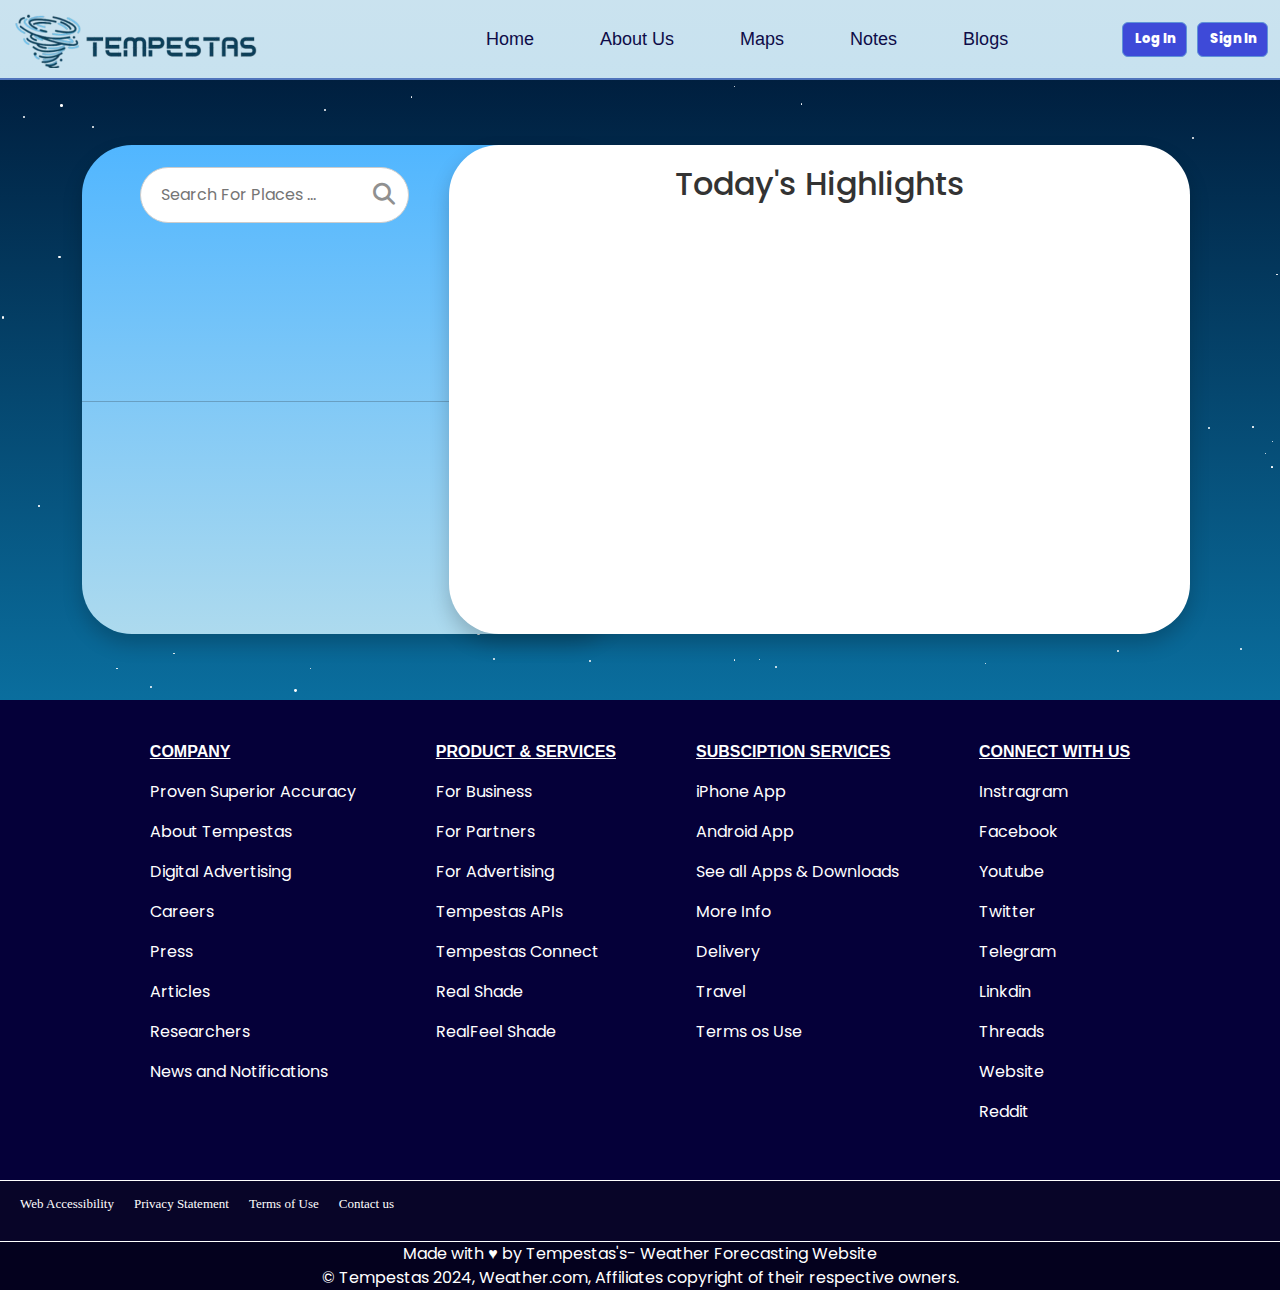
==== index.html @ ed219be9 "Add files via upload" ====
<!DOCTYPE html>
<html lang="en">
<head>
    <meta charset="UTF-8">
    <meta name="viewport" content="width=device-width, initial-scale=1.0">

    <link rel="stylesheet" href="https://cdnjs.cloudflare.com/ajax/libs/font-awesome/6.5.1/css/all.min.css"/>
    <link rel="stylesheet" href="tempe.css">
    <link href="https://cdn.jsdelivr.net/npm/bootstrap@5.3.3/dist/css/bootstrap.min.css" rel="stylesheet">
<script src="https://cdn.jsdelivr.net/npm/bootstrap@5.3.3/dist/js/bootstrap.bundle.min.js"></script>
    <link rel="icon" type="image/x-icon" href="favi.png">
    <title>Tempestas</title>
    <link href="https://fonts.googleapis.com/css2?family=Satisfy&display=swap" rel="stylesheet">

</head>
<body>
    <header>

      <nav class="navbar navbar-expand-lg bg-body-tertiary">

        <div class="container-fluid">
          <div class="goit">
            <div id="logo1"></div>
          </div>
        <div id="me"></div>
          <div class="navbar-brand"></div>
          <button class="navbar-toggler" type="button" data-bs-toggle="collapse" data-bs-target="#navbarSupportedContent" aria-controls="navbarSupportedContent" aria-expanded="false" aria-label="Toggle navigation">
            <span class="navbar-toggler-icon"></span>
          </button>
          <div class="collapse navbar-collapse" id="navbarSupportedContent">

              <ul class="navbar-nav me-auto mb-2 mb-lg-0">
    
                <li class="nav-item">
                  <a class="nav-link active" aria-current="page" href="index.html">Home</a>
                </li>
                <li class="nav-item">
                  <a class="nav-link" href="about.html">About Us</a>
                </li>
                <li class="nav-item">
                  <a class="nav-link" href="map.html">Maps</a>
                </li>
                <li class="nav-item">
                  <a class="nav-link" href="stick.html">Notes</a>
                </li>
                <li class="nav-item">
                  <a class="nav-link" href="blogs.html">Blogs</a>
                </li>
              </ul>
            <form class="d-flex ms-auto mt-2 mt-lg-0" role="search">
              <div class="button-container">
                <button class="btn btn-outline-success" type="submit">Log In</button>
                <button class="btn btn-outline-success" type="submit">Sign In</button>
              </div>
            </form>
          </div>
        </div>
      </nav>
    </header>





    
  <main>
  

    <div id="sky" >
      <div id="matter">
    <div class="container">
        <div class="weather-input"><div class="ol"></div>
          <div class="llb">
            <div class="input-group">
              <input type="text" id="userLocation" placeholder="Search For Places ...">
              <i class="fa fa-search" onclick="findUserLocation()"></i>
            </div>
            </div>
            <div class="error">
            </div>
            <div class="weather">
                <div class="weather-icon"></div>
                <h2 class="temperature"></h2>
                <div class="feelslike"></div>
                <div class="description"></div>
                <hr>
                <div class="date"></div>
                <div class="city"></div>
            </div>
        </div>
        <div class="weather-output">
            <h2 class="heading">Today's Highlights</h2><br>
            <div class="heighlight">
                 <div class="humid ity">
                    Humidity
                    <i class="fa-solid fa-water"></i>
                    <h1 id="HValue"></h1>
                </div>
                <div class="wind-speed">
                    Wind Speed
                    <i class="fa-solid fa-wind"></i>
                    <h1 id="WValue"></h1>
                </div>
                <div class="sun">
                    <span>
                        <i class="fa-solid fa-sun"></i>
                        <p><span id="SRValue">Sunrise</span></p>
                    </span>
                    <span>
                        <i class="fa-regular fa-sun"></i>
                        <p><span id="SSValue">Sunset</span></p>
                    </span>
                </div>
                <div class="clouds">
                    Clouds
                    <i class="fa-solid fa-cloud"></i>
                    <h1 id="CValue"></h1>
                </div>
                <div class="wind-direction">
                    Wind Direction
                    <i class="fa fa-compass"></i>
                    <h1 id="WDValue"></h1>
                </div>
                <div class="pressure">
                    Pressure
                    <i class="fa-solid fa-volcano"></i>
                    <h1 id="PValue"></h1>
                </div> 
            </div>
        </div>
        </div>
        </div>
        </div>
        </div>
        </main>


<footer id="qaz">
        <div class="help">
            <dl class="bolder">COMPANY</dl>
            <dl></dl>
            <dl><a class="ni0" href="#">Proven Superior Accuracy</a></dl>
            <dl><a class="ni0" href="#">About Tempestas</a></dl>
            <dl><a class="ni0" href="#">Digital Advertising</a></dl>
            <dl><a class="ni0" href="#">Careers</a></dl>
            <dl><a class="ni0" href="#">Press</a></dl>
            <dl><a class="ni0" href="#">Articles</a></dl>
            <dl><a class="ni0" href="#">Researchers</a></dl>
            <dl><a class="ni0" href="#">News and Notifications</a></dl>
            </div>
        <div class="help">
        <dl class="bolder">PRODUCT & SERVICES</dl>
        <dl></dl>
        <dl><a class="ni0" href="#">For Business</a></dl>
        <dl><a class="ni0" href="#">For Partners</a></dl>
        <dl><a class="ni0" href="#">For Advertising</a></dl>
        <dl><a class="ni0" href="#">Tempestas APIs</a></dl>
        <dl><a class="ni0" href="#">Tempestas Connect</a></dl>
        <dl><a class="ni0" href="#">Real Shade</a></dl>
        <dl><a class="ni0" href="#">RealFeel Shade</a></dl>
        </div>
      
        <div class="help">
          <dl class="bolder">SUBSCIPTION SERVICES</dl>
          <dl></dl>
          <dl><a class="ni0" href="#">iPhone App</a></dl>
          <dl><a class="ni0" href="#">Android App</a></dl>
          <dl><a class="ni0" href="#">See all Apps & Downloads</a></dl>
          <dl><a class="ni0" href="#">More Info</a></dl>
          <dl><a class="ni0" href="#">Delivery</a></dl>
          <dl><a class="ni0" href="#">Travel</a></dl>
          <dl><a class="ni0" href="#">Terms os Use</a></dl>
          </div>
        
        <div class="help">
        <dl class="bolder">CONNECT WITH US</dl>
        <dl></dl>
        <dl><a class="ni0" href="#">Instragram</a></dl>
        <dl><a class="ni0" href="#">Facebook</a></dl>
        <dl><a class="ni0" href="#">Youtube</a></dl>
        <dl><a class="ni0" href="#">Twitter</a></dl>
        <dl><a class="ni0" href="#">Telegram</a></dl>
        <dl><a class="ni0" href="#">Linkdin</a></dl>
        <dl><a class="ni0" href="#">Threads</a></dl>
        <dl><a class="ni0" href="#">Website</a></dl>
        <dl><a class="ni0" href="#">Reddit</a></dl>
        </div>
      </footer>
      <div class="whitee"></div>
      <footer>


      <div id="jin">
        
    
        <dl><a class="ki" href="#">Web Accessibility</a></dl>
      
          <dl><a class="ki"  href="#">Privacy Statement</a></dl>
       
          <dl><a  class="ki" href="#">Terms of Use</a></dl>
      
          <dl><a  class="ki" href="contact1.html">Contact us</a></dl>          
          <div id="#sdd">


          </div>
      </div>
      </footer>
      <div class="whitee"></div>
      <footer id="jin2">
        Made with  &hearts;  by   Tempestas's- Weather Forecasting Website<br>
        &#169; Tempestas 2024, Weather.com, Affiliates copyright of their respective owners.
        </footer> 
 <script src="tempe.js"></script>
</body>
</html>
---- tempe.css ----
@import url('https://fonts.googleapis.com/css2?family=Poppins:wght@400;500;600&display=swap');
* 
{
    margin: 0;
    padding: 0;
    font-family: 'Poppins';
    box-sizing: border-box;

}
body 
{
    height: auto;
    width: auto;
    background: linear-gradient(180deg, rgba(182, 211, 232, 0.532) 0%, rgb(173, 218, 238) 100%);
}
#matter {
    height: 620px;
    width: auto;
    display: flex;
    justify-content: center;
    align-items: center;
}

 .container {

    position: relative;
    height:490px;
    width: 1200px ! important;
    display: flex; 
    justify-content: flex-start;
    align-items: flex-start;
  
}

.weather-input {
    position: absolute; /* Keeps it in the normal flow */
    width: 47%; /* Adjust width for the input section */
    height: 489px;
    background: linear-gradient(180deg, rgba(81, 182, 255, 1) 0%, rgb(173, 218, 238) 100%);
    border-radius: 50px;
    box-shadow: 0 10px 20px rgba(0, 0, 0, 0.2);
    z-index: 1; /* Lower z-index to be below output if overlapping */
    margin-right: 20px; /* Space between input and output */
    animation: slideInLeft 1s forwards; /* Slide in from left */
}

.llb{
    height: 100px;
    width: 385px;
    display: flex;
    justify-content: center;
    align-items: center;
    border-radius: 40px;
}
.input-group {
    display: flex; /* Enables flexbox layout */
    justify-content: space-between; /* Adjusts spacing between children */
    align-items: center; /* Aligns items vertically in the center */
    border: 1px solid #ccc; /* Adds a border around the search box */
    padding: 5px; /* Adds padding */
    max-width: 70%; /* Set max width to be responsive */
    border-radius: 50px;
    background-color: #ffffff;
    width: 100%; /* Takes full width */
}


.input-group input {
    flex: 1; /* Makes the input take the remaining space */
    border: none; /* Removes border for the input */
    outline: none; /* Removes outline when focused */
    padding: 10px 15px; /* Adds padding */
    background-color: white;

    font-size: 16px; /* Adjusted font size for better readability */
    border-radius: 25px; /* Adjust border radius */
    width:80%; /* Input takes full width */
    box-sizing: border-box; /* Ensures padding does not affect the width */
}

.input-group i {
    cursor: pointer; 
    padding: 10px; 
    border-radius: 50%;
}

.input-group .fa-search {
    height: 40px;
    width: 40px;
    font-size: 22px;
    color: #909090;
    cursor: pointer;
    transition: color 0.3s;
}

.input-group .fa-search:hover {
    color: #000000;
}

/* Responsive Styles */
@media only screen and (max-width: 768px) {
    .input-group {
        flex-direction: column; /* Stack input and icon vertically */
        align-items: stretch; /* Align items to fill the width */
    }

    .input-group input {
        margin-bottom: 10px; /* Adds space between input and icon when stacked */
    }

    .input-group i {
        margin: 0; /* Removes margin when stacked */
    }
}

@media only screen and (max-width: 480px) {
    .input-group input {
        font-size: 14px; /* Reduce font size on smaller screens */
        padding: 8px 10px; /* Adjust padding */
    }

    .input-group .fa-search {
        font-size: 18px; /* Adjust icon size */
    }
}


/* Media Queries for Mobile Devices */
@media only screen and (max-width: 768px) {
    .container {
        flex-direction: column; /* Stack items vertically */
        align-items: center; /* Center align items horizontally */
        width: 100%; /* Full width for mobile */
    }

    .weather-input {
        width: 90%; /* Adjust width for mobile */
        height: auto; /* Adjust height dynamically */
        margin-right: 0; /* Remove margin on mobile */
        margin-bottom: 20px; /* Space between input and output */
        position: static; /* Change position to static for stacking */
    }

    .weather-output {
        width: 90%; /* Adjust width for mobile */
        height: auto; /* Adjust height dynamically */
        position: static; /* Change position to static for stacking */
    }
}

@media only screen and (max-width: 480px) {
    .weather-input, .weather-output {
        width: 100%; /* Full width for very small screens */
    }

    .input-group input {
        font-size: 14px; /* Adjust font size on smaller screens */
        padding: 8px 10px; /* Adjust padding */
    }

    .input-group .fa-search {
        font-size: 18px; /* Adjust icon size */
    }
}









.weather-output {
    position: absolute; 
    right: 20px;
    width: 65%; 
    height: 489px; /* Adjust height dynamically */
    border-radius: 50px;
    background-color: rgb(255, 255, 255);
    box-shadow: 0 10px 20px rgba(0, 0, 0, 0.2);
    z-index: 2; 
    animation: slideInRight 1s forwards; 
    padding: 20px; /* Add some padding for spacing */
}

.heading {
    height: auto; /* Dynamic height */
    width: 100%;
    display: flex;
    justify-content: center;
    align-items: center;
    font-size: 2rem;
    font-weight: 500;
    color: #333;
    margin-bottom: 20px; /* Space below the heading */
}

.weather-icon {
    height: 60px;
    width: 100px;
    text-align: center;
    margin: 2rem auto;
    opacity: 0;
    animation: fadeIn 1s forwards;
} 

.weather-icon img {
    width: 100px;
    height: 100px;
    margin-right: 40px;
}


.heighlight {
    display: grid;
    grid-template-columns: repeat(auto-fit, minmax(180px, 1fr)); /* Responsive grid layout */
    gap: 20px;
    opacity: 0;
    animation: fadeIn 1.5s forwards;
    animation-delay: 0.8s;
}




.heighlight div {
    display: flex;
    flex-direction: column;
    align-items: center;
    justify-content: center;
    text-align: center;
    background-color: rgb(81, 182, 255) !important;
    border-radius: 20px;
    padding: 10px;
    transform: scale(0.9);
    transition: transform 0.3s ease;
    height: 160px; /* Set a consistent height for all divs */
}



.heighlight div:hover {
    transform: scale(1);
}

.heighlight i {
    font-size: 45px;
    margin-bottom: 10px; /* Space between icon and text */
}

.sun span {
    display: flex;
    align-items: center;
    gap: 10px;
    margin-bottom: 10px; /* Space below each sun element */
}

.clouds {
    display: flex;
    align-items: center;
    flex-direction: column; /* Align items vertically */
    justify-content: center;
}

.error.show {
    display: block;
    opacity: 1;
}


.weather.show 
{
    display: block;
    opacity: 0;
    animation: fadeIn 1s forwards;
}

.weather-input .feelslike, .weather-input .description, .weather-input .date, .weather-input .city 
{
    padding: 2px 20px;
    opacity: 0;
    animation: fadeIn 1s forwards;
    animation-delay: 1.3s;
    font-weight: 600;
}
.temperature 
{
    font-size: 5rem;
    text-align: center;
    display: flex;
    padding-left: 8px;
    font-weight: 300;
    opacity: 0;
    animation: fadeIn 1s forwards;
    animation-delay: 1.5s;
}


/* Keyframes for animations */
@keyframes slideInLeft 
{
    from 
    {
        transform: translateX(-100%);
        opacity: 0;
    }
    to 
    {   
        transform: translateX(0);
        opacity: 1;
    }
}
@keyframes slideInRight 
{
    from 
    {
        transform: translateX(100%);
        opacity: 0;
    }
    to 
    {
        transform: translateX(0);
        opacity: 1;
    }
}
@keyframes fadeIn 
{
    from 
    {
        opacity: 0;
    }
    to 
    {
        opacity: 1;
    }
}
@keyframes fadeOut 
{
    from 
    {
        opacity: 1;
    }
    to 
    {
        opacity: 0;
    }
}



@media only screen and (max-width: 452px) {

    
.container {
    display: flex;
    flex-direction: column; /* Stacks elements vertically */
    align-items: center;    /* Centers the elements horizontally */
    height: 100%;
    width: 100%;
}

.weather-output {
    width: 90%; /* Adjust width to fit within the container */
    height: 40%; /* Adjust height as needed */
    border-radius: 50px;
    background-color: aquamarine;
    box-shadow: 0 10px 20px rgba(0, 0, 0, 0.2);
    margin-bottom: 10px; /* Space between output and input */
}

.weather-input {
    width: 90%; /* Adjust width to fit within the container */
    height: 50%; /* Adjust height as needed */
    background: linear-gradient(180deg, rgba(81, 182, 255, 1) 0%, rgb(173, 218, 238) 100%);
    border-radius: 50px;
    box-shadow: 0 10px 20px rgba(0, 0, 0, 0.2);
}

}










.container-fluid {
    height: auto;
    width: 100%;
    display: flex;
    justify-content: space-between;
    align-items: center;
}
.navbar.navbar-expand-lg.bg-body-tertiary {
    height: 80px;
    width: 100%;
    position: sticky;
    background-color: rgba(155, 211, 231, 0.23) !important;
    border-bottom: 2px solid rgba(47, 85, 173, 0.786) !important;
}


#logo1 {
    height: 60px;
    width: auto;
    background-image: url(Screenshot_2024-09-03_114017-removebg-preview.png);
    background-size: cover;
    background-repeat: no-repeat;
    z-index: 2;
}

.goit {
    height: 62px;
    width: 250px;
}

.nav-link.active {
    color: rgb(14, 12, 72)!important;

}

.nav-link {
    color:rgb(14, 12, 72)!important;
    font-weight: 500;
    font-family: Verdana, Geneva, Tahoma, sans-serif;
    font-size: 18px !important;
    text-align: center;
    font-weight: 500!important;
    margin-right: 50px;
}

#me{
    height: auto;
    width: 200px;
}


.button-container {
    display: flex;
    gap: 10px;
    justify-content: flex-end;
    align-items: center;
}


.btn.btn-outline-success {
    height: 35px;
    font-size: 13px !important;
    border: 1px solid rgb(95, 147, 216) !important;
    color: rgb(255, 255, 255) !important;
    background-color: rgba(49, 60, 214, 0.918);
    padding-right: 10px;
    font-weight: 800;
}

.btn.btn-outline-success:hover {
    background-color: rgba(24, 11, 92, 0.856)!important;
    border:2px solid rgb(95, 147, 216) !important;
}

@media (max-width: 768px) {
    .navbar-nav {
        text-align: center;
    }

    .button-container {
        flex-direction: column;
        align-items: center;
        margin-top: 10px;
    }
}



























@media only screen and (max-width: 992px) {

    .navbar.navbar.navbar-expand-lg.bg-body-tertiary{
        height: 0% !important; 
        padding-left: 0% !important; 
        z-index: 1; 
    }
    #logo1{
        display: block ;
        margin-left: auto ;
        margin-right: auto;
        height: 65px;
        width: auto;
 
    }
    .goit{
        display: block ;
        margin-left: auto ;
        margin-right: auto;
  
    }
    
    #qaz{
        font-size: 11px;
    }    
}


.nav-link:hover{
    text-decoration: rgba(173, 47, 47, 0.786) solid underline;
    color: rgb(50, 1, 1);
}
.keep{
    height: auto;
    max-width: 100%;
    display: flex;
    justify-content: center;
    align-items:flex-start;
}


.ni0{
    text-decoration: none;
    color: white;
    line-height: 0px;
}
.ni0:hover{
    color: rgba(255, 217, 0, 0.749);
    text-decoration: underline;
}
.bolder{
    text-decoration: underline;
    margin-bottom: 15px;
    font-weight: 600;
    font-family: Verdana, Geneva, Tahoma, sans-serif;
}
.help{
    color: white;
    margin: 40px;
    }
    #qaz{
        height: auto;
        width: auto;
        display: flex;
  background-color:rgb(5, 0, 57);
        justify-content: center;
        font-family: Verdana, Geneva, Tahoma, sans-serif;
        z-index: -1;
    }
#jin{
    height: 60px;
    width: auto;
    background-color: rgb(8, 5, 40);
    display: flex;
    justify-content: flex-start;
    align-items: center;
    font-family: Verdana, Geneva, Tahoma, sans-serif;
}
.ki{
    text-decoration: none;
    font-size: 13px;
    color: white;
    font-family:Cambria, Cochin, Georgia, Times, 'Times New Roman', serif;
    margin-left: 20px;
}
.ki:hover{
    color: rgba(255, 217, 0, 0.749);
    text-decoration: underline;
}

.whitee{
    height: 1px;
    width: auto;
    background-color: white;
}

#jin2{
    height: auto;
    width: auto;
    background-color: rgb(4, 1, 30);
    color: white;
    text-align: center;
}


.fol{
    height: auto;
    width: auto;
    display: flex;
    justify-content: center;
    text-align: center;

}
#cd{
    height: 40px;
    width: auto;
    display: flex;
    justify-content: center;
    border: 2px solid brown;
    background-color: hsla(0, 100%, 50%, 0.673);
    text-decoration: none;
    color: #ffffff;
}
.ko{
    height: 40px;
    width: auto;
    background-color: #f5e400;
    display: flex;
    justify-content: center;
    border: 2px solid brown;
}







#sky {
    width: 100%;
    height: 100%;
    position: relative;
    transition: background-color 5s ease;
}
.star {
    position: absolute;
    background: white;
    border-radius: 50%;
    animation: twinkle 2s infinite alternate;
}
@keyframes twinkle {
    from { opacity: 0.5; }
    to { opacity: 1; }
}
#info {
    position: absolute;
    bottom: 20px;
    left: 20px;
    color: white;
    text-shadow: 1px 1px 2px rgb(2, 0, 24);
}
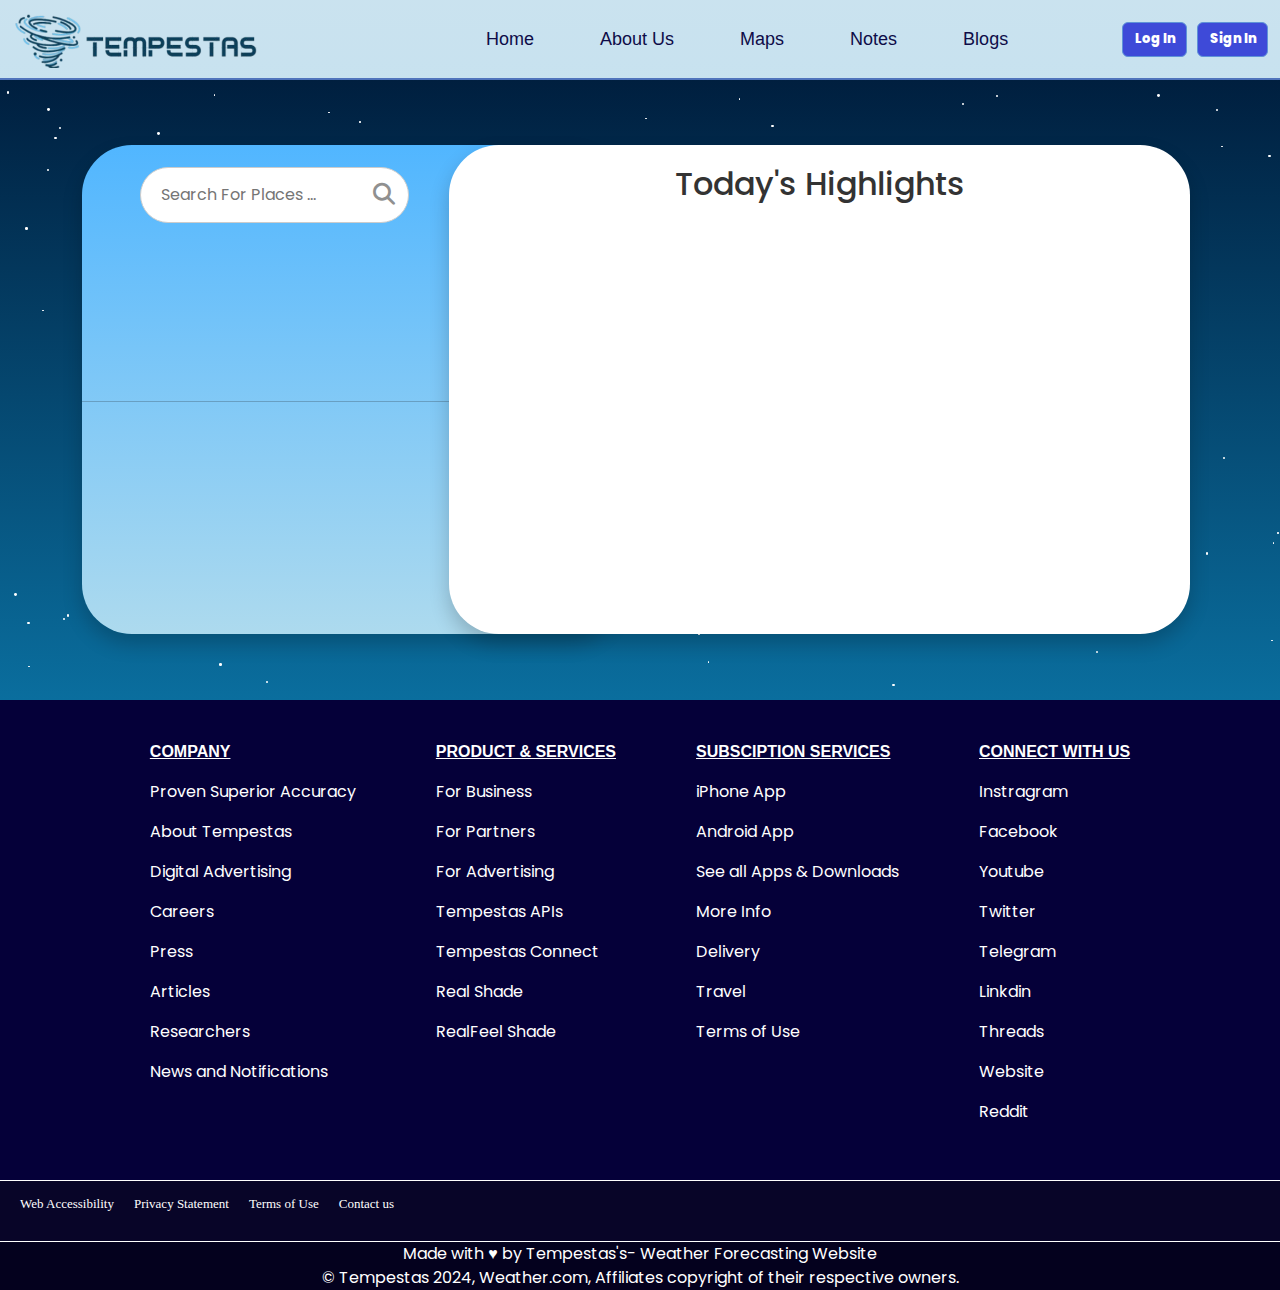
==== commit 170fc616: "Update index.html" ====
--- a/index.html
+++ b/index.html
@@ -169,7 +169,7 @@
           <dl><a class="ni0" href="#">More Info</a></dl>
           <dl><a class="ni0" href="#">Delivery</a></dl>
           <dl><a class="ni0" href="#">Travel</a></dl>
-          <dl><a class="ni0" href="#">Terms os Use</a></dl>
+          <dl><a class="ni0" href="#">Terms of Use</a></dl>
           </div>
         
         <div class="help">
